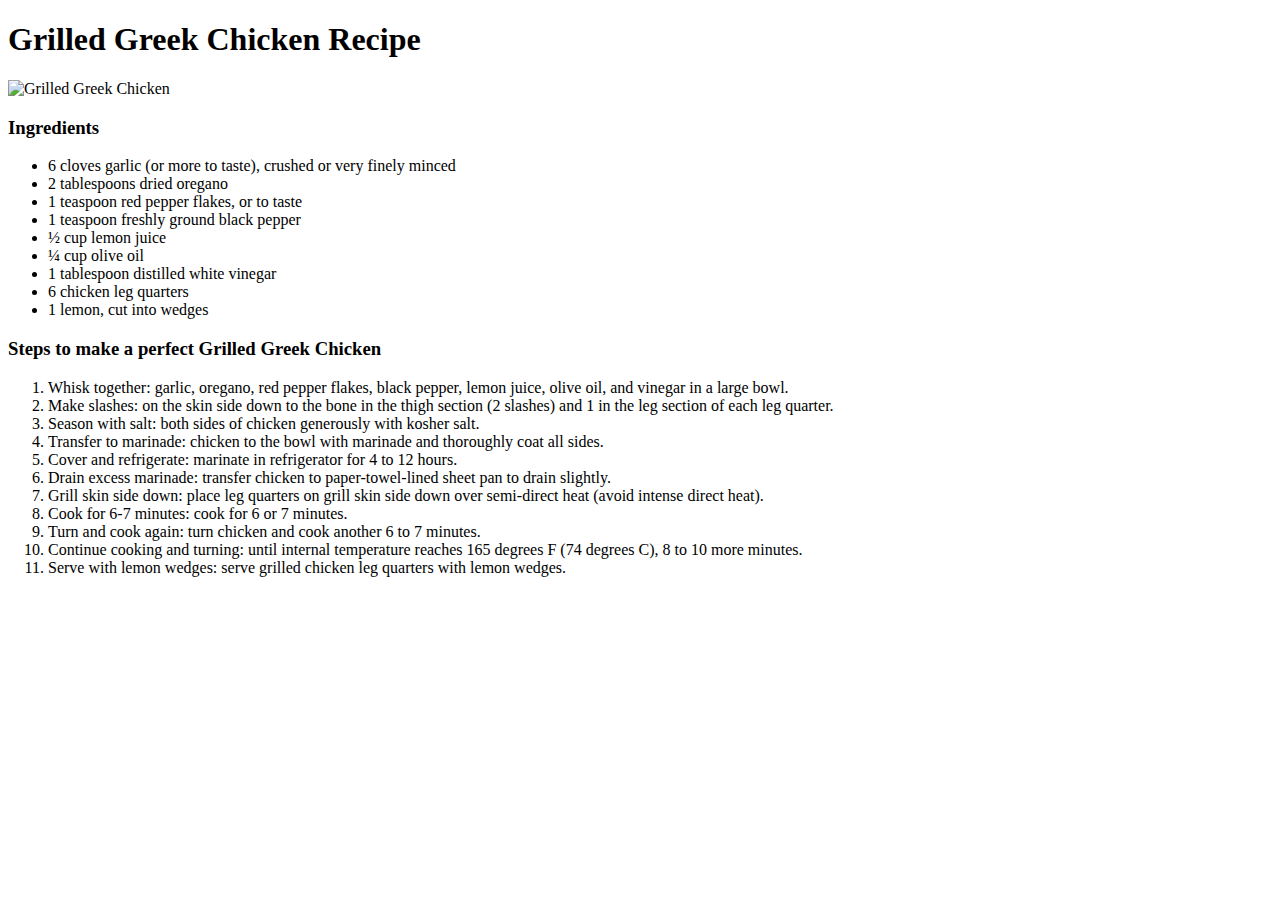
==== recipes/grilled-greek-chicken.html @ bdd41ebf "Add 2 recipes" ====
<!DOCTYPE html>
<html lang="en">
  <head>
    <meta charset="UTF-8" />
    <meta name="viewport" content="width=device-width, initial-scale=1.0" />
    <title>Grilled Greek Chicken</title>
  </head>
  <body>
    <h1>Grilled Greek Chicken Recipe</h1>
    <img
      src="https://www.allrecipes.com/thmb/e8JIfQWdz4uHptRf4GQOJ6Pnmmc=/0x512/filters:no_upscale():max_bytes(150000):strip_icc():format(webp)/4495767_Grilled-Greek-Chicken-4x3-b6344f154cc544bc8765197e7c2c075b.jpg"
      alt="Grilled Greek Chicken"
      width="300"
      height="300"
    />
    <div class="Ingredients">
      <h3>Ingredients</h3>
      <ul>
        <li>6 cloves garlic (or more to taste), crushed or very finely minced</li>
        <li>2 tablespoons dried oregano</li>
        <li>1 teaspoon red pepper flakes, or to taste</li>
        <li>1 teaspoon freshly ground black pepper</li>
        <li>½ cup lemon juice</li>
        <li>¼ cup olive oil</li>
        <li>1 tablespoon distilled white vinegar</li>
        <li>6 chicken leg quarters</li>
        <li>1 lemon, cut into wedges</li>
      </ul>
    </div>
    <div id="steps">
        <h3>Steps to make a perfect Grilled Greek Chicken</h3>
        <ol>
            <li>Whisk together: garlic, oregano, red pepper flakes, black pepper, lemon juice, olive oil, and vinegar in a large bowl.</li>
            <li>Make slashes: on the skin side down to the bone in the thigh section (2 slashes) and 1 in the leg section of each leg quarter.</li>
            <li>Season with salt: both sides of chicken generously with kosher salt.</li>
            <li>Transfer to marinade: chicken to the bowl with marinade and thoroughly coat all sides.</li>
            <li>Cover and refrigerate: marinate in refrigerator for 4 to 12 hours.</li>
            <li>Drain excess marinade: transfer chicken to paper-towel-lined sheet pan to drain slightly.</li>
            <li>Grill skin side down: place leg quarters on grill skin side down over semi-direct heat (avoid intense direct heat).</li>
            <li>Cook for 6-7 minutes: cook for 6 or 7 minutes.</li>
            <li>Turn and cook again: turn chicken and cook another 6 to 7 minutes.</li>
            <li>Continue cooking and turning: until internal temperature reaches 165 degrees F (74 degrees C), 8 to 10 more minutes.</li>
            <li>Serve with lemon wedges: serve grilled chicken leg quarters with lemon wedges.</li>
        </ol>
    </div>
  </body>
</html>
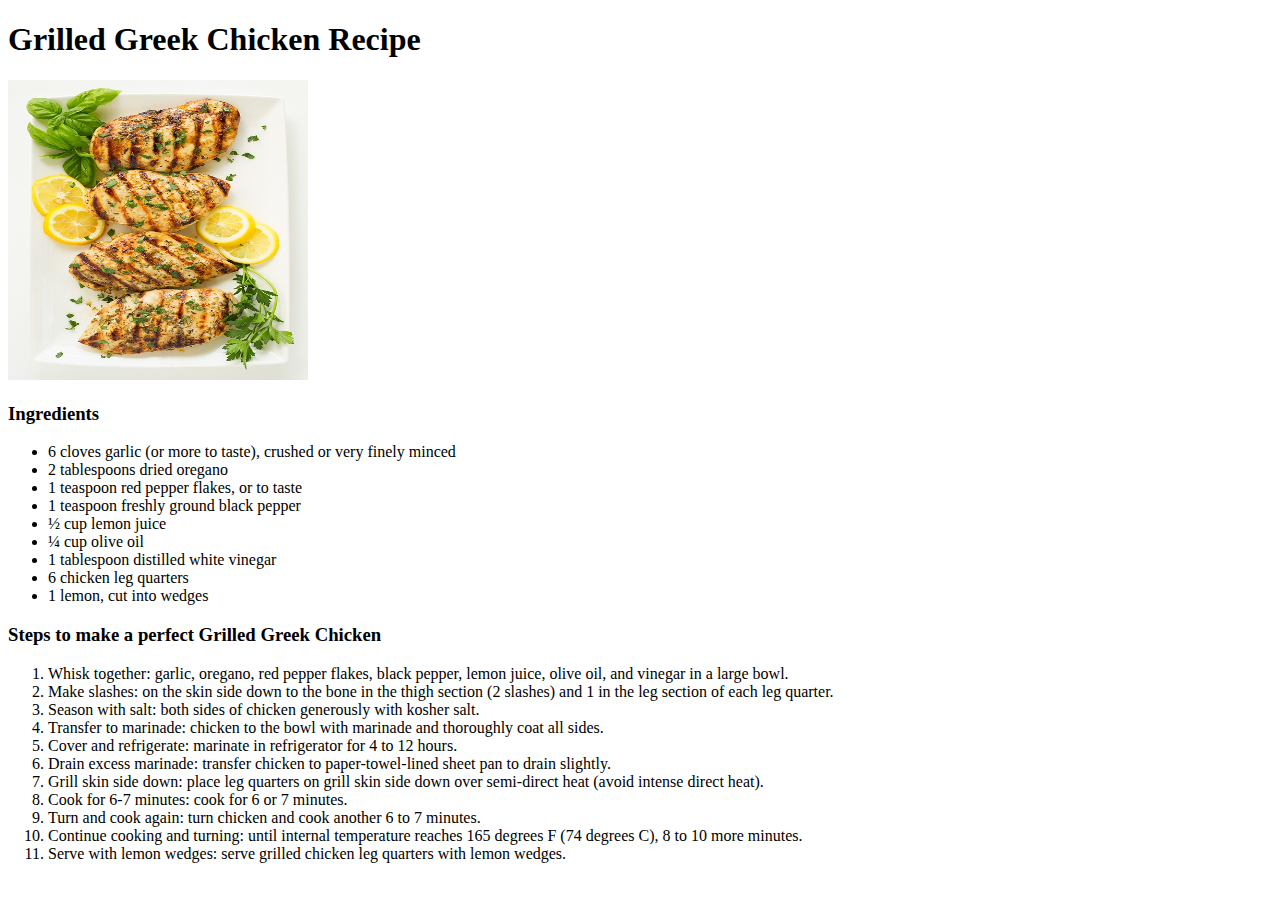
==== commit 066f87cc: "Add Images" ====
--- a/recipes/grilled-greek-chicken.html
+++ b/recipes/grilled-greek-chicken.html
@@ -8,7 +8,7 @@
   <body>
     <h1>Grilled Greek Chicken Recipe</h1>
     <img
-      src="https://www.allrecipes.com/thmb/e8JIfQWdz4uHptRf4GQOJ6Pnmmc=/0x512/filters:no_upscale():max_bytes(150000):strip_icc():format(webp)/4495767_Grilled-Greek-Chicken-4x3-b6344f154cc544bc8765197e7c2c075b.jpg"
+      src="../images/grilled-greek-chicken.jpeg"
       alt="Grilled Greek Chicken"
       width="300"
       height="300"
